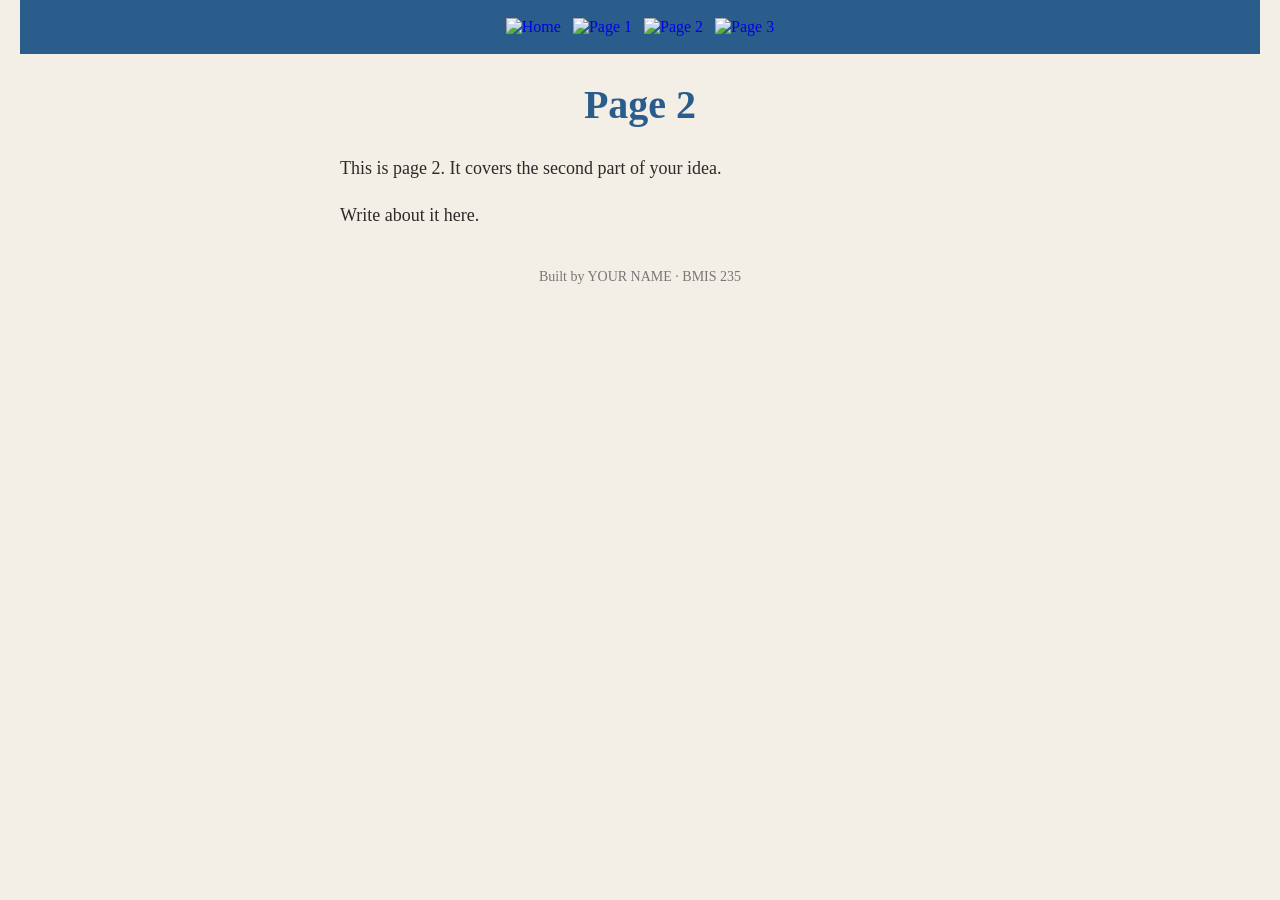
==== arnold.html @ 5dde63ea "Rename Arnold.html to arnold.html" ====
<!DOCTYPE html>
<!--
  Author: YOUR NAME
  GU username: YOUR-GU-USERNAME
  Course: BMIS 235 - HTML-3
-->
<html lang="en">
<head>
<meta charset="utf-8">
<meta name="author" content="YOUR NAME">
<title>Arnold Schwarzenegger</title>

<!-- this one line connects the page to the stylesheet -->
<link rel="stylesheet" href="styles.css">
</head>
<body>

<!-- ===== MENU ============================================================
     The menu is four links. Each link wraps an image instead of words.
     Build it once on this page, check that every link works,
     then copy the whole <nav> block and paste it over the menu on the
     other three pages, so every page has the exact same menu.
     ===================================================================== -->
<nav>
    <a href="index.html"><img src="img/home.png" alt="Home"></a>
    <a href="page1.html"><img src="img/page1.png" alt="Page 1"></a>
    <a href="page2.html"><img src="img/page2.png" alt="Page 2"></a>
    <a href="page3.html"><img src="img/page3.png" alt="Page 3"></a>
</nav>

<h1>Page 2</h1>
<p>This is page 2. It covers the second part of your idea.</p>
<p>Write about it here.</p>

<!-- Footer: fill in your name -->
<footer>Built by YOUR NAME &middot; BMIS 235</footer>

</body>
</html>
---- styles.css ----
/* =====================================================================
   styles.css  ·  YOUR BRAND
   ---------------------------------------------------------------------
   This one file is your brand guide. Every page that links to it gets
   the same font, the same colors and the same spacing.
   Change a color here once, and every page changes.

   Use the same font and colors you picked for your Excel menu images,
   so the menu and the pages look like one brand.
   ===================================================================== */

body {
    font-family: Georgia, "Times New Roman", serif;
    background-color: #f4efe6;
    color: #2b2b2b;
    margin: 0;
    padding: 0 20px 40px 20px;
}

/* the menu at the top of every page */
nav {
    background-color: #2b5d8c;
    padding: 14px;
    text-align: center;
}

/* every image inside the menu is forced to the same height.
   If your images still look different sizes, their WIDTHS are
   different: go back to Excel and make every cell the same size. */
nav img {
    height: 50px;
    margin: 4px;
    vertical-align: middle;
}

/* no underline or border around the image links */
nav a {
    text-decoration: none;
}

h1 {
    color: #2b5d8c;
    text-align: center;
    font-size: 40px;
}

p {
    max-width: 600px;
    margin: 20px auto;
    font-size: 18px;
    line-height: 1.5;
}

footer {
    text-align: center;
    font-size: 14px;
    color: #777777;
    margin-top: 40px;
}
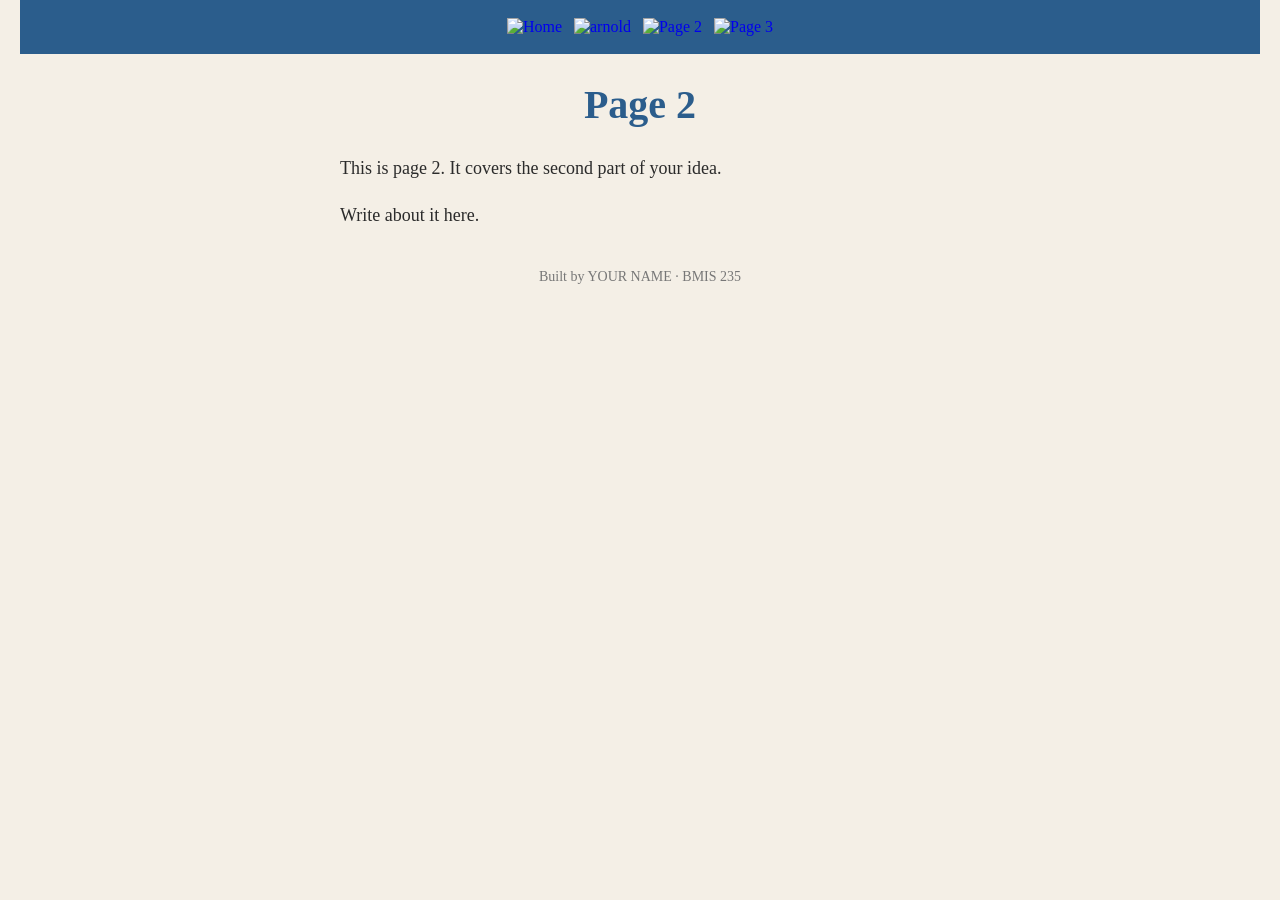
==== commit e5ceb8ad: "Update arnold.html" ====
--- a/arnold.html
+++ b/arnold.html
@@ -23,7 +23,7 @@
      ===================================================================== -->
 <nav>
     <a href="index.html"><img src="img/home.png" alt="Home"></a>
-    <a href="page1.html"><img src="img/page1.png" alt="Page 1"></a>
+    <a href="page1.html"><img src="img/page1.png" alt="arnold"></a>
     <a href="page2.html"><img src="img/page2.png" alt="Page 2"></a>
     <a href="page3.html"><img src="img/page3.png" alt="Page 3"></a>
 </nav>
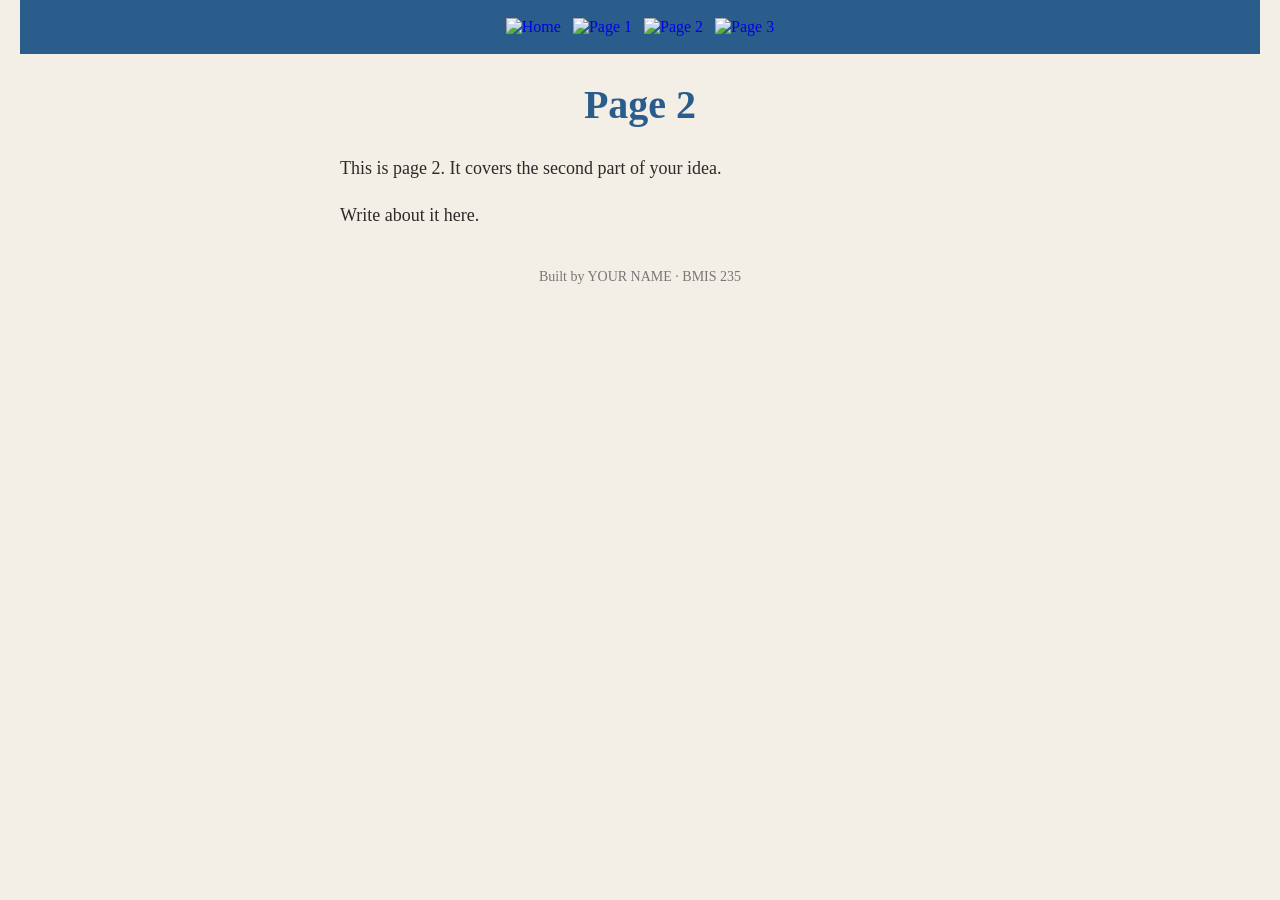
==== commit 0b404081: "Update alt text for Page 1 link in navigation" ====
--- a/arnold.html
+++ b/arnold.html
@@ -23,7 +23,7 @@
      ===================================================================== -->
 <nav>
     <a href="index.html"><img src="img/home.png" alt="Home"></a>
-    <a href="page1.html"><img src="img/page1.png" alt="arnold"></a>
+    <a href="page1.html"><img src="img/page1.png" alt="Page 1"></a>
     <a href="page2.html"><img src="img/page2.png" alt="Page 2"></a>
     <a href="page3.html"><img src="img/page3.png" alt="Page 3"></a>
 </nav>
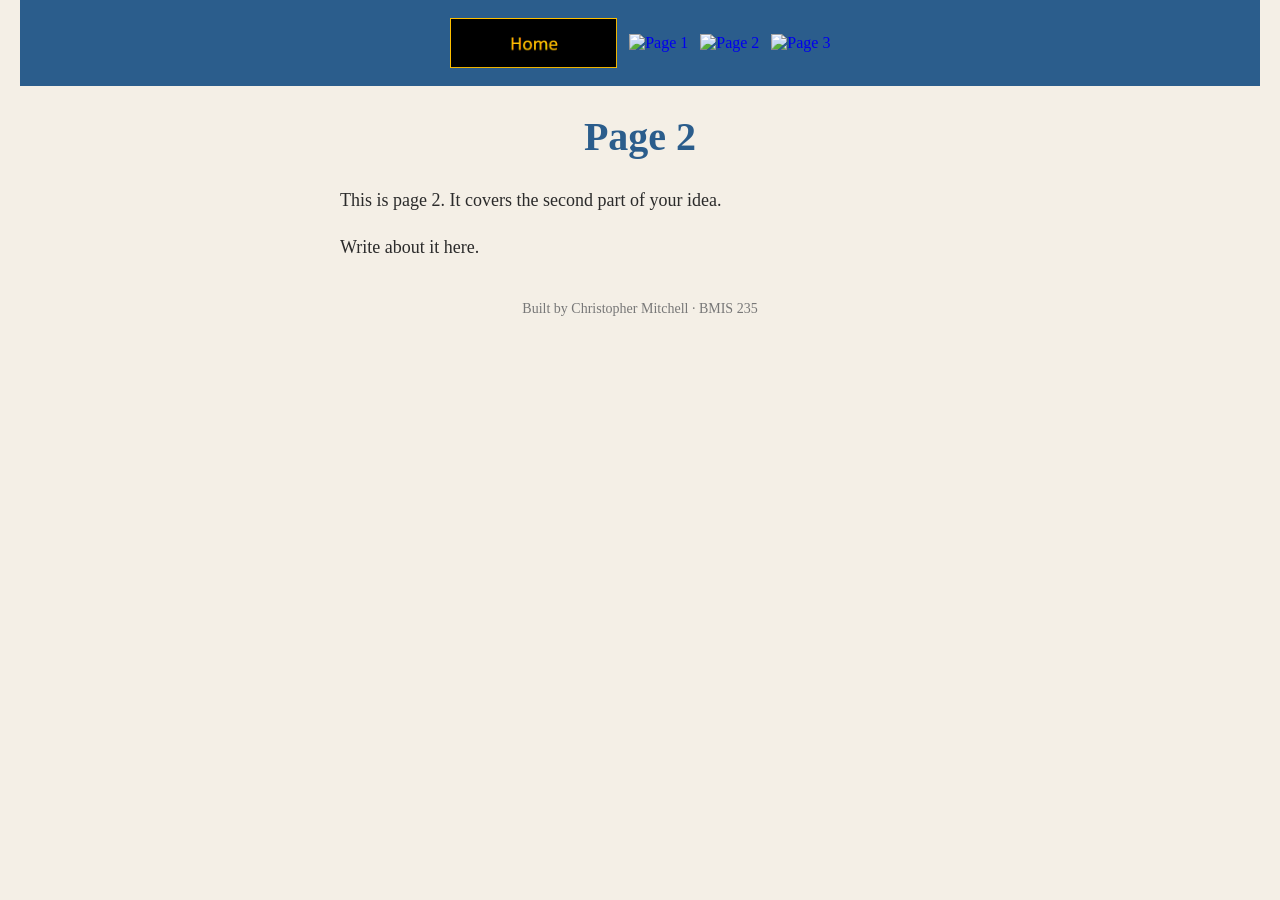
==== commit 90f96398: "Update footer with author's name" ====
--- a/arnold.html
+++ b/arnold.html
@@ -33,7 +33,7 @@
 <p>Write about it here.</p>
 
 <!-- Footer: fill in your name -->
-<footer>Built by YOUR NAME &middot; BMIS 235</footer>
+<footer>Built by Christopher Mitchell &middot; BMIS 235</footer>
 
 </body>
 </html>
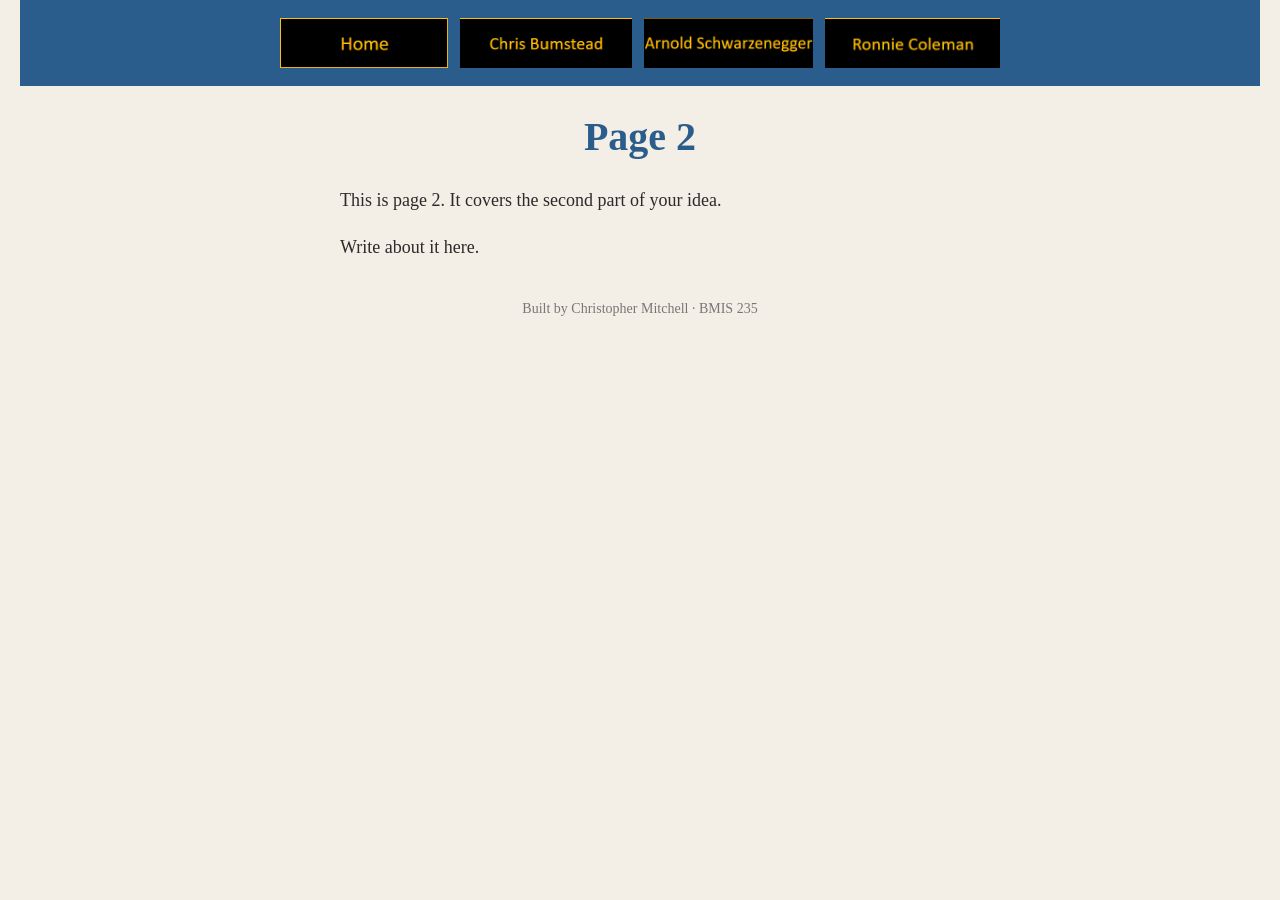
==== commit 85be5cda: "Update arnold.html" ====
--- a/arnold.html
+++ b/arnold.html
@@ -23,9 +23,9 @@
      ===================================================================== -->
 <nav>
     <a href="index.html"><img src="img/home.png" alt="Home"></a>
-    <a href="page1.html"><img src="img/page1.png" alt="Page 1"></a>
-    <a href="page2.html"><img src="img/page2.png" alt="Page 2"></a>
-    <a href="page3.html"><img src="img/page3.png" alt="Page 3"></a>
+    <a href="chris.html"><img src="img/chris.png" alt="Chris Bumstead"></a>
+    <a href="arnold.html"><img src="img/arnold.png" alt="Arnold Schwarzenegger"></a>
+    <a href="ronnie.html"><img src="img/ronnie.png" alt="Ronnie Coleman"></a>
 </nav>
 
 <h1>Page 2</h1>
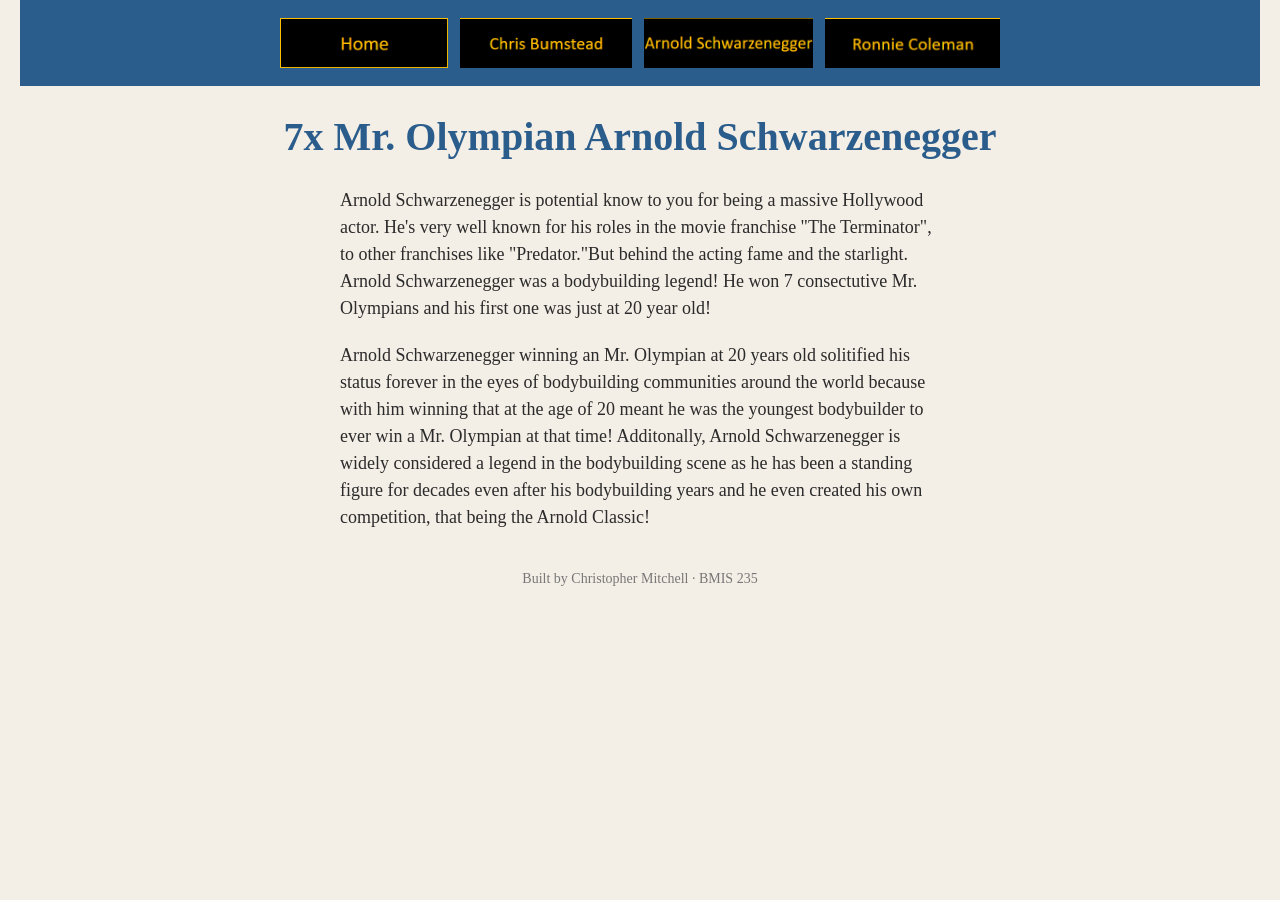
==== commit 6ff5aedd: "Update arnold.html" ====
--- a/arnold.html
+++ b/arnold.html
@@ -28,9 +28,9 @@
     <a href="ronnie.html"><img src="img/ronnie.png" alt="Ronnie Coleman"></a>
 </nav>
 
-<h1>Page 2</h1>
-<p>This is page 2. It covers the second part of your idea.</p>
-<p>Write about it here.</p>
+<h1>7x Mr. Olympian Arnold Schwarzenegger</h1>
+<p>Arnold Schwarzenegger is potential know to you for being a massive Hollywood actor. He's very well known for his roles in the movie franchise "The Terminator", to other franchises like "Predator."But behind the acting fame and the starlight. Arnold Schwarzenegger was a bodybuilding legend! He won 7 consectutive Mr. Olympians and his first one was just at 20 year old! </p>
+<p>Arnold Schwarzenegger winning an Mr. Olympian at 20 years old solitified his status forever in the eyes of bodybuilding communities around the world because with him winning that at the age of 20 meant he was the youngest bodybuilder to ever win a Mr. Olympian at that time! Additonally, Arnold Schwarzenegger is widely considered a legend in the bodybuilding scene as he has been a standing figure for decades even after his bodybuilding years and he even created his own competition, that being the Arnold Classic!</p>
 
 <!-- Footer: fill in your name -->
 <footer>Built by Christopher Mitchell &middot; BMIS 235</footer>
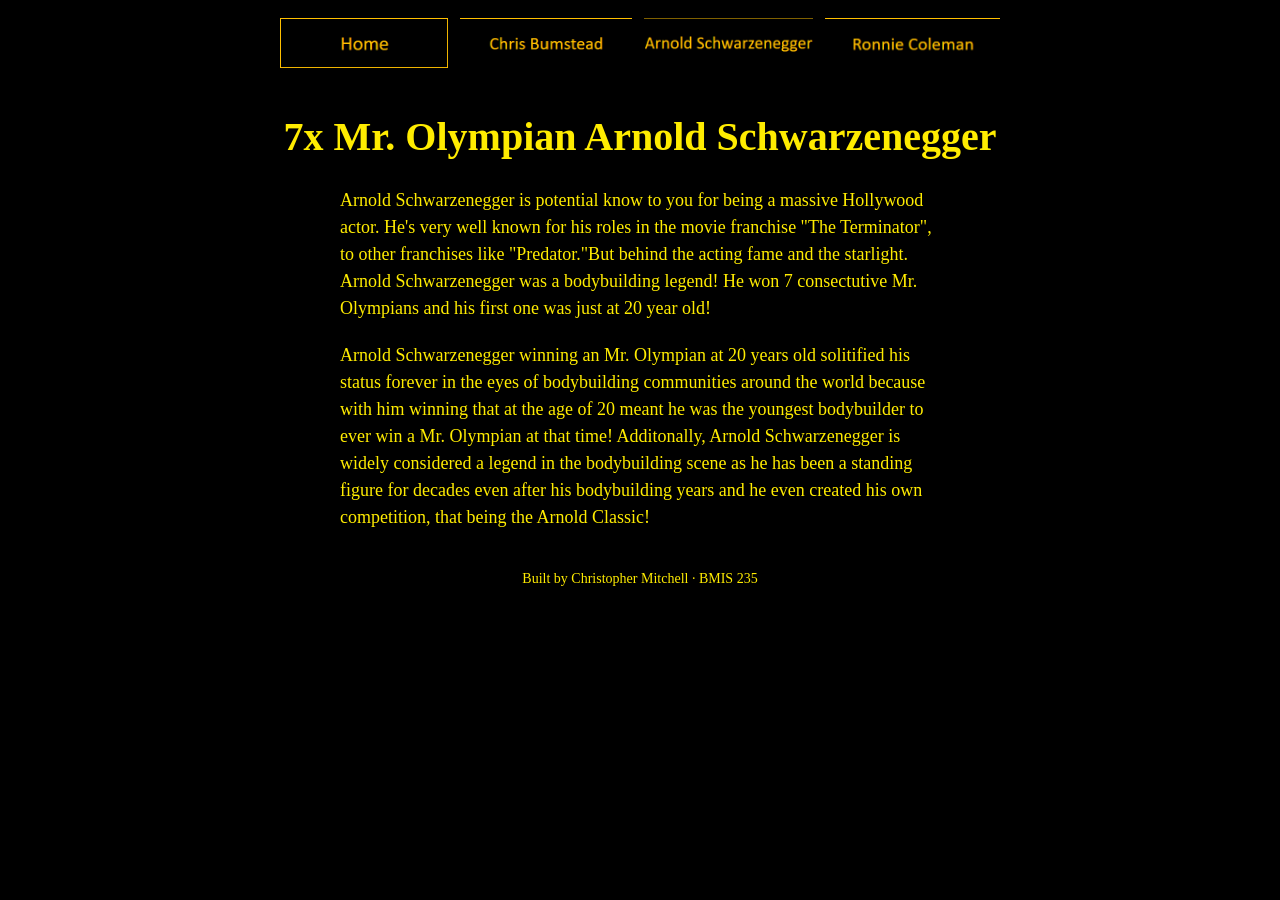
==== commit 2b6f02e7: "Update author and username in HTML comments" ====
--- a/arnold.html
+++ b/arnold.html
@@ -1,7 +1,7 @@
 <!DOCTYPE html>
 <!--
-  Author: YOUR NAME
-  GU username: YOUR-GU-USERNAME
+  Author: Christopher Mitchell
+  GU username: Codes4-Gu
   Course: BMIS 235 - HTML-3
 -->
 <html lang="en">
--- a/styles.css
+++ b/styles.css
@@ -11,15 +11,15 @@
 
 body {
     font-family: Georgia, "Times New Roman", serif;
-    background-color: #f4efe6;
-    color: #2b2b2b;
+    background-color: #000000;
+    color: #FFEC00;
     margin: 0;
     padding: 0 20px 40px 20px;
 }
 
 /* the menu at the top of every page */
 nav {
-    background-color: #2b5d8c;
+    background-color: #000000;
     padding: 14px;
     text-align: center;
 }
@@ -39,7 +39,7 @@
 }
 
 h1 {
-    color: #2b5d8c;
+    color: #FFEC00;
     text-align: center;
     font-size: 40px;
 }
@@ -54,6 +54,6 @@
 footer {
     text-align: center;
     font-size: 14px;
-    color: #777777;
+    color: #FFEC00;
     margin-top: 40px;
 }
